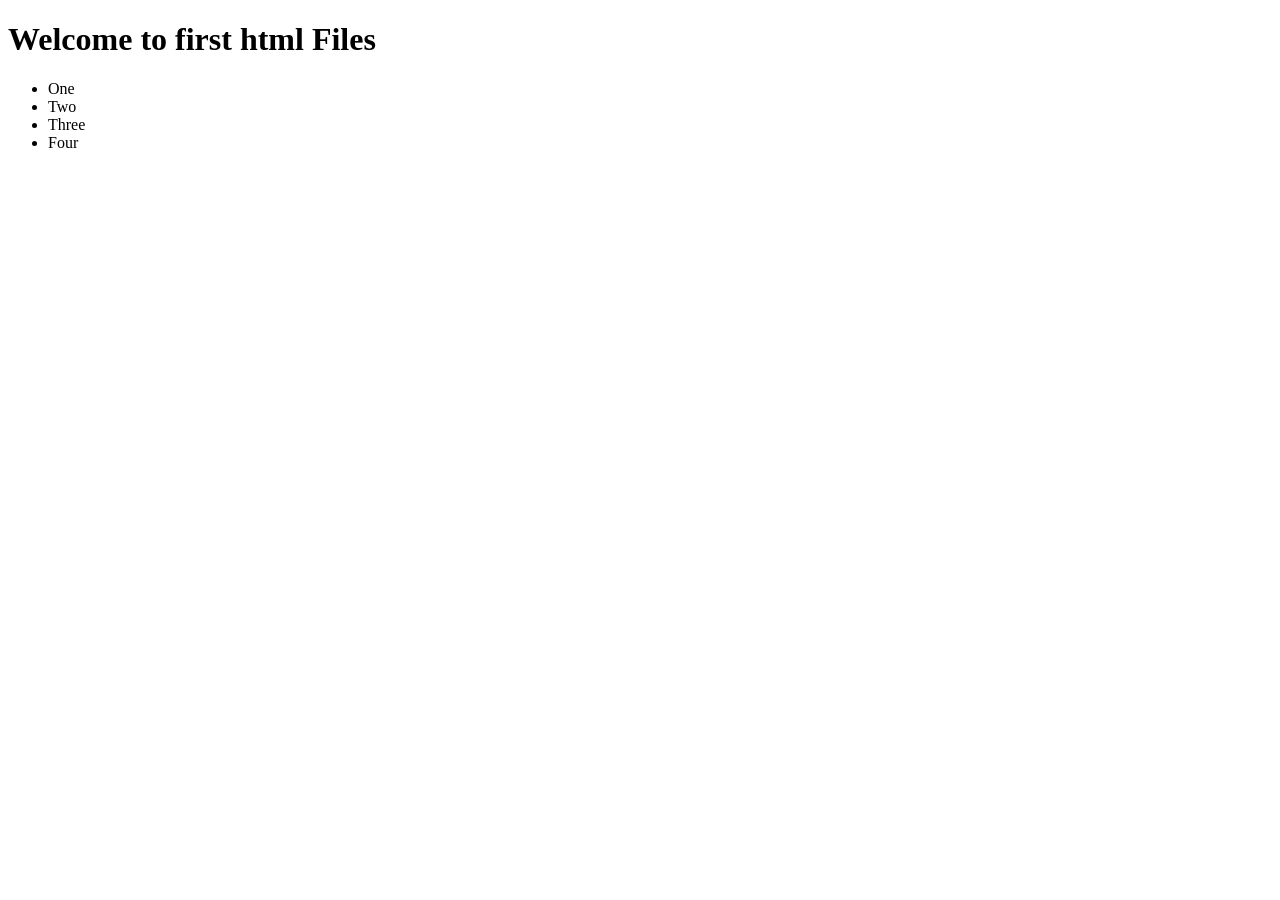
==== index.html @ d5b2bb00 "First commit" ====
<!DOCTYPE html>
<html lang="en">
<head>
    <meta charset="UTF-8">
    <meta name="viewport" content="width=device-width, initial-scale=1.0">
    <title>Chai or Code</title>
</head>
<body>
    <h1>Welcome to first html Files</h1>
    <ul>
        <li>One</li>
        <li>Two</li>
        <li>Three</li>
        <li>Four</li>
    </ul>

    <!-- <script src="./javascript/script.js"></script> -->
    <!-- <script src="./javascript/memoryAlocation.js"></script> -->
    <!-- <script src="./javascript/string.js"></script> -->
    <!-- <script src="./javascript/numsandmaths.js"></script> -->
    <!-- <script src="./javascript/dateandtime.js"></script> -->
    <!-- <script src="./javascript/array.js"></script> -->
    <!-- <script src="./javascript/object.js"></script> -->
    <!-- <script src="./javascript/function.js"></script> -->
    <!-- <script src="./javascript/controlflow.js"></script> -->
    <script src="./javascript/loops.js"></script>
    <script src="./javascript/dom/createhtmlelement.js"></script>
</body>
</html>
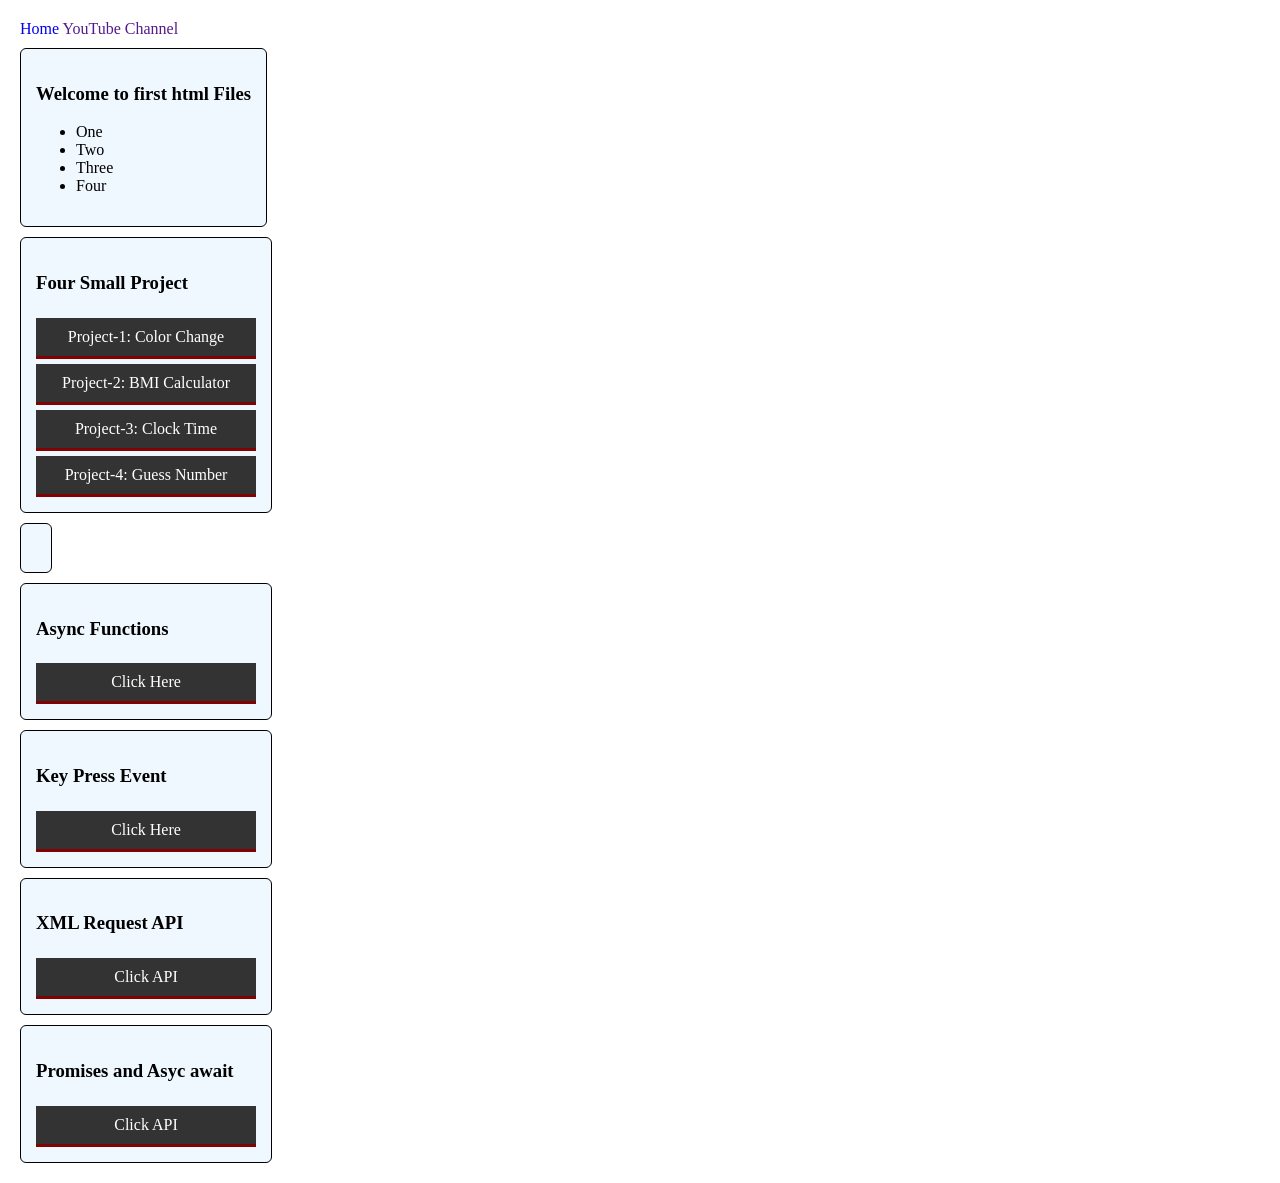
==== commit 0849ee20: "Complete JS script Lession" ====
--- a/index.html
+++ b/index.html
@@ -3,17 +3,63 @@
 <head>
     <meta charset="UTF-8">
     <meta name="viewport" content="width=device-width, initial-scale=1.0">
+    <link rel="stylesheet" type="text/css" href="style.css" />
     <title>Chai or Code</title>
 </head>
 <body>
-    <h1>Welcome to first html Files</h1>
-    <ul>
-        <li>One</li>
-        <li>Two</li>
-        <li>Three</li>
-        <li>Four</li>
-    </ul>
-
+    <nav>
+        <a href="/" area-current="page" class="navBarText">Home</a>
+        <a href="" target="_blank">YouTube Channel</a>
+    </nav>
+    <div class="container">
+        <div class="asyncBox">
+            <h3>Welcome to first html Files</h3>
+            <ul>
+                <li>One</li>
+                <li>Two</li>
+                <li>Three</li>
+                <li>Four</li>
+            </ul>
+        </div>
+        <div class="asyncBox">
+            <h3>Four Small Project</h3>
+            <div class="projects">
+                <a class="project-link" href="colorchangebutton/index.html">Project-1: Color Change</a>
+                <a class="project-link" href="bmi_calculator/index.html">Project-2: BMI Calculator</a>
+                <a class="project-link" href="clock_time/index.html">Project-3: Clock Time</a>
+                <a class="project-link" href="guess_number/index.html">Project-4: Guess Number</a>
+            </div>
+        </div>
+        <div class="asyncBox">
+            <div class="overlay-text">
+                <a href="event_project_study/index.html"><img width="200px" src="https://fps.cdnpk.net/images/ai/cover-subhome.jpg?w=1500" id="" alt=""></a>
+            </div>
+        </div>
+        <div class="asyncBox">
+            <h3>Async Functions</h3>
+            <div class="asyncFunction">
+                <a class="project-link" href="Async_Change_Color/index.html">Click Here</a>
+            </div>
+        </div>
+        <div class="asyncBox">
+            <h3>Key Press Event</h3>
+            <div class="keyPressEvent">
+                <a class="project-link" href="key_press_event/index.html">Click Here</a>
+            </div>
+        </div>
+        <div class="asyncBox">
+            <h3>XML Request API</h3>
+            <div class="xmlRequestApi">
+                <a class="project-link" href="Projects/xml_Request_API/index.html">Click API</a>
+            </div>
+        </div>
+        <div class="asyncBox">
+            <h3>Promises and Asyc await</h3>
+            <div class="promises_await">
+                <a class="project-link" href="advanced/promises/index.html">Click API</a>
+            </div>
+        </div>
+</body>
     <!-- <script src="./javascript/script.js"></script> -->
     <!-- <script src="./javascript/memoryAlocation.js"></script> -->
     <!-- <script src="./javascript/string.js"></script> -->
@@ -23,7 +69,6 @@
     <!-- <script src="./javascript/object.js"></script> -->
     <!-- <script src="./javascript/function.js"></script> -->
     <!-- <script src="./javascript/controlflow.js"></script> -->
-    <script src="./javascript/loops.js"></script>
-    <script src="./javascript/dom/createhtmlelement.js"></script>
-</body>
+    <!-- <script src="./javascript/loops.js"></script> -->
+    <!-- <script src="./javascript/dom/createhtmlelement.js"></script> -->
 </html>
--- a/style.css
+++ b/style.css
@@ -0,0 +1,90 @@
+
+body{margin:10px;padding: 10px;}
+.container{max-width:1280px;margin:auto; display: grid;}
+h1,h2{
+    font-family:"Arial Black",Gadugi,"Times New Roman","Times New Roman";color:#333;line-height:.5em}
+.project-link{
+    background-color: #333;
+    border-bottom:solid #810202;
+    padding:10px;
+    width: 200px;
+    display: inline-block; 
+    text-align: center;
+    color: #fff;
+    margin-top: 5px;
+}
+.projects {
+    display: grid;
+}
+.navBarText{
+    color:'grey';
+    text-decoration:none;
+    transition:all .2s;
+    cursor:pointer
+}
+a{
+    text-decoration:none;
+    transition:all .2s;
+    cursor:pointer
+}
+.a:hover{
+    color:#9b0b0b;
+    background-color: solid #810202;
+}
+#eventOnImage{
+    width: 150px;
+    height: 100px;
+    border-radius: 8px;
+    float: left;
+    margin: 10px;
+}
+.wrapper {
+    display: grid;
+    grid-gap: 10px;
+    grid-template-columns: repeat(auto-fill, [col] auto ) ;
+    grid-template-rows: repeat(auto-fill, [row] auto  );
+    background-color: #fff;
+    color: #444;
+}
+
+.box {
+    background-color: #444;
+    color: #fff;
+    border-radius: 5px;
+    padding: 20px;
+    font-size: 100%;
+    /* height: fit-content;
+    width: fit-content; */
+
+}
+.firstBox {
+    grid-column: col / span 2;
+    grid-row: row ;
+}
+.secondBox {
+    grid-column: col 3 / span 2 ;
+    grid-row: row ;
+}
+.c {
+    grid-column: col ;
+    grid-row: row 2 ;
+}
+.d {
+    grid-column: col 2 / span  3 ;
+    grid-row: row 2 ;
+}
+
+.e {
+    grid-column: col / span 4;
+    grid-row: row 3;
+}
+.asyncBox {
+	background-color: aliceblue;
+	border: solid 1px;
+	border-radius: 6px;
+	margin-top: 10px;
+	width: fit-content;
+	padding: 15px;
+    display: inline-block;
+}
+
